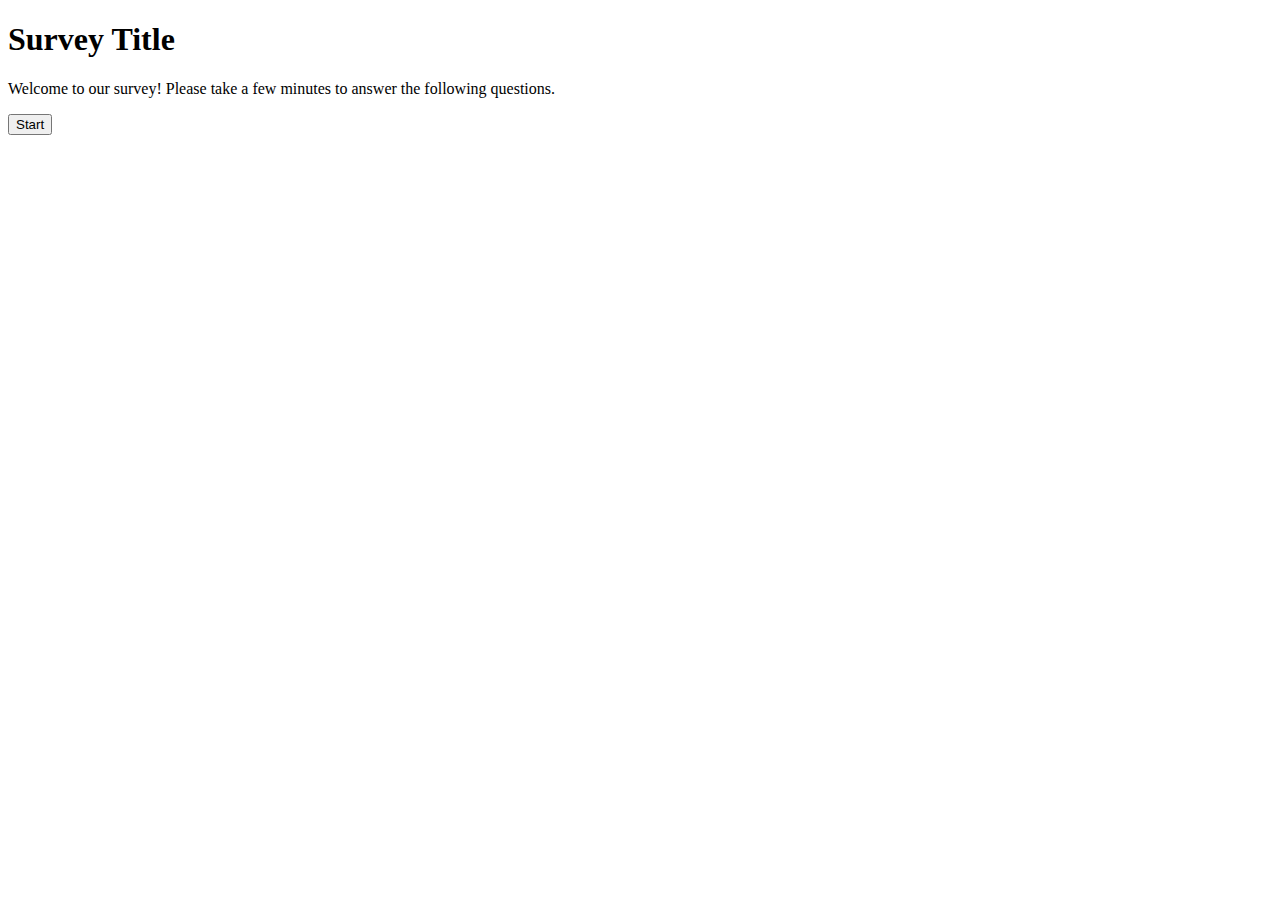
==== index.html @ 59afaa55 "created index template and button to page1" ====
<!DOCTYPE html>
<html lang="en">
<head>
    <meta charset="UTF-8">
    <meta name="viewport" content="width=device-width, initial-scale=1.0">
    <title>Survey Title</title>
</head>
<body>
    <h1>Survey Title</h1>
    <p>Welcome to our survey! Please take a few minutes to answer the following questions.</p>
    <button onclick="window.location.href='page1.html'">Start</button>
</body>
</html>
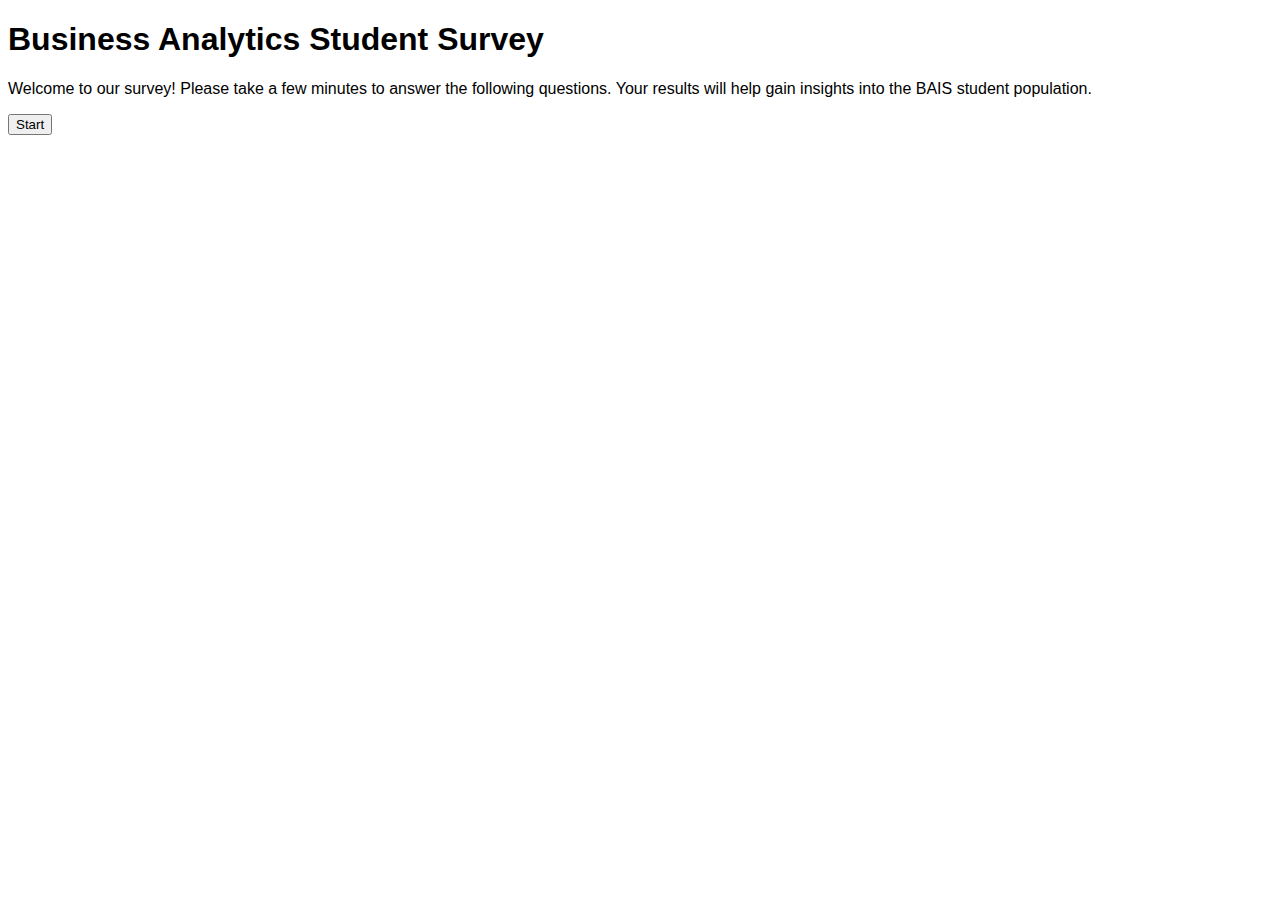
==== commit 3ccfa9ef: "Fixed the title and added a stylesheet" ====
--- a/index.html
+++ b/index.html
@@ -3,11 +3,12 @@
 <head>
     <meta charset="UTF-8">
     <meta name="viewport" content="width=device-width, initial-scale=1.0">
-    <title>Survey Title</title>
+    <link rel="stylesheet" href="stylesheet.css">
+    <title>BAIS Survey</title>
 </head>
 <body>
-    <h1>Survey Title</h1>
-    <p>Welcome to our survey! Please take a few minutes to answer the following questions.</p>
-    <button onclick="window.location.href='page1.html'">Start</button>
+    <h1>Business Analytics Student Survey</h1>
+    <p>Welcome to our survey! Please take a few minutes to answer the following questions. Your results will help gain insights into the BAIS student population.</p>
+    <button onclick="window.location.href='tjlammers_page1.html'">Start</button>
 </body>
 </html>
--- a/stylesheet.css
+++ b/stylesheet.css
@@ -0,0 +1,34 @@
+/* Example CSS styles */
+body {
+    font-family: Arial, sans-serif;
+}
+
+/* Add more CSS rules as needed */
+
+.tooltip {
+    position: relative;
+    display: inline-block;
+}
+
+.tooltip .tooltiptext {
+visibility: hidden;
+width: 200px;
+background-color: #333333;
+color: #f8f8f8;
+font-size: 1.15rem;
+font-family: Arial, Helvetica, sans-serif;
+text-align: center;
+border-radius: 6px;
+padding: 15px;
+
+/* Position the tooltip text */
+position: absolute;
+z-index: 1;
+top: 100%;
+left: 50%;
+margin-left: -100px;
+}
+
+.tooltip:hover .tooltiptext {
+visibility: visible;
+}